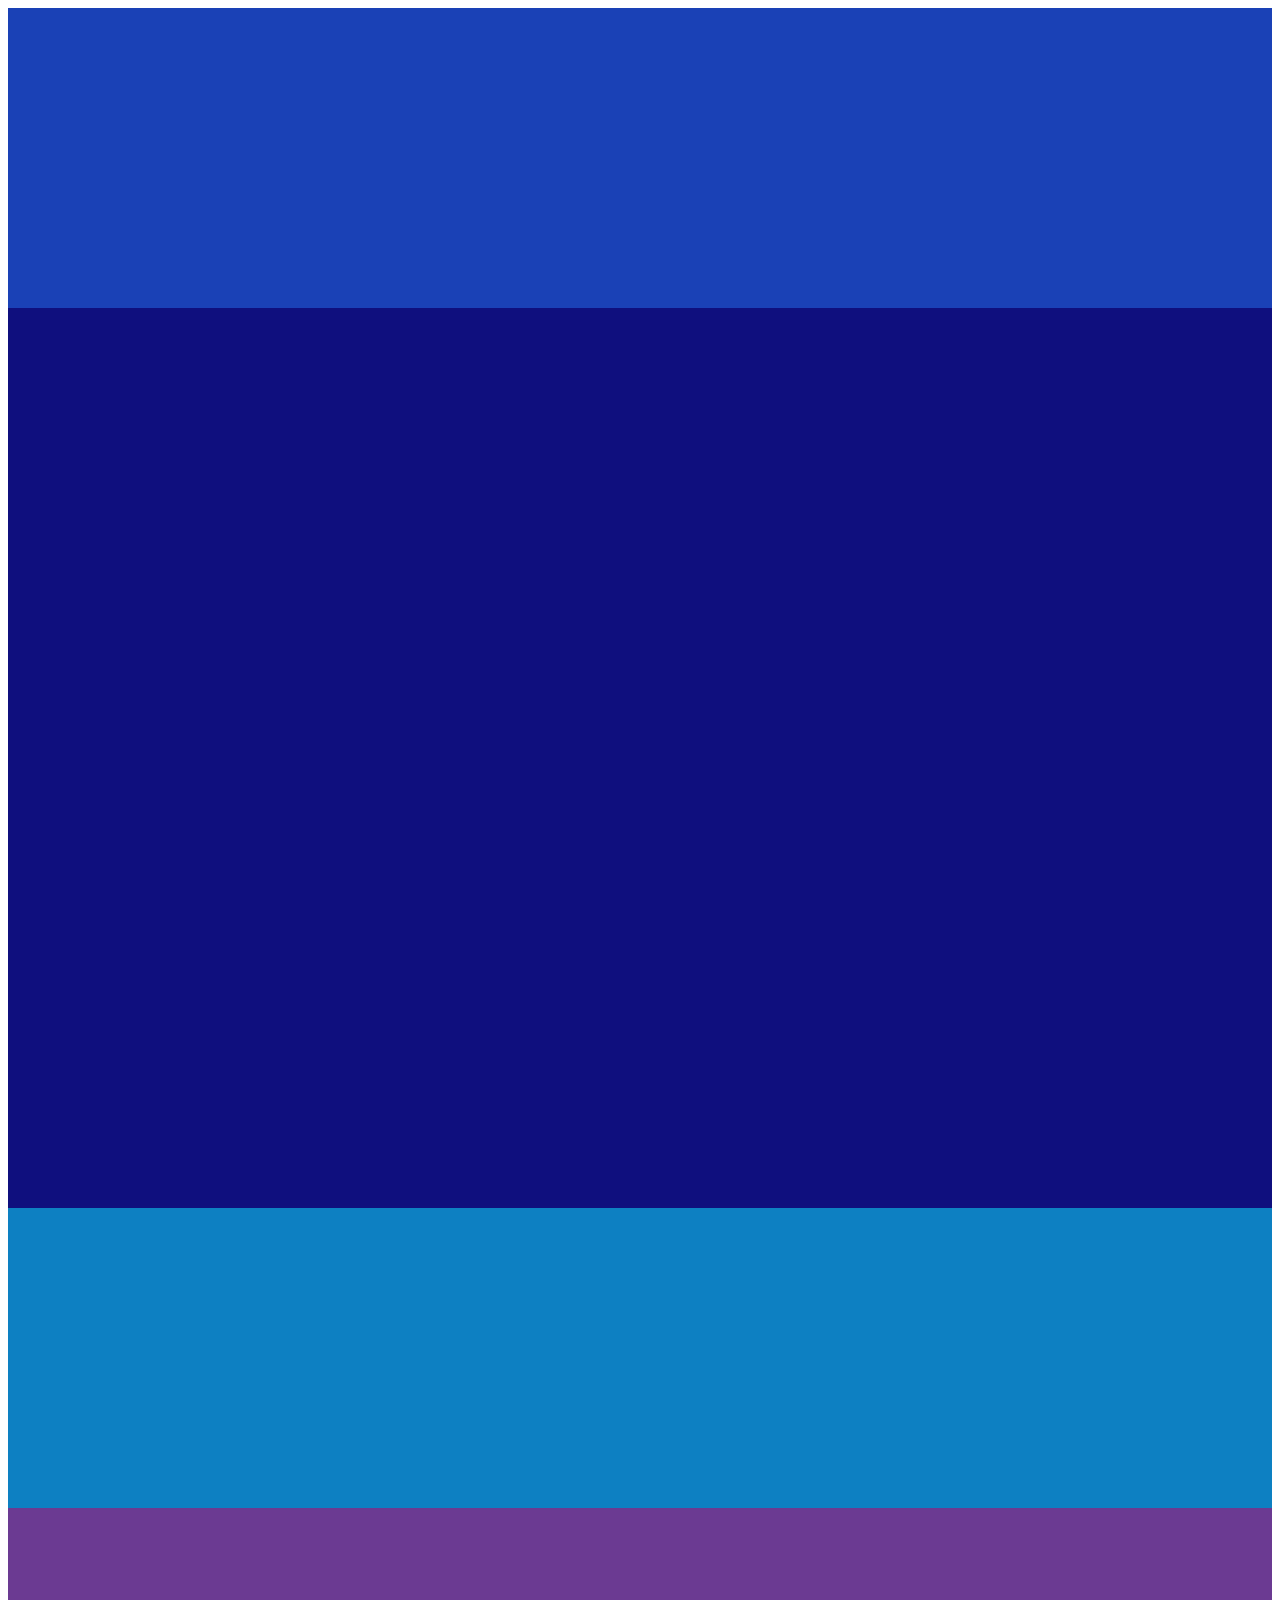
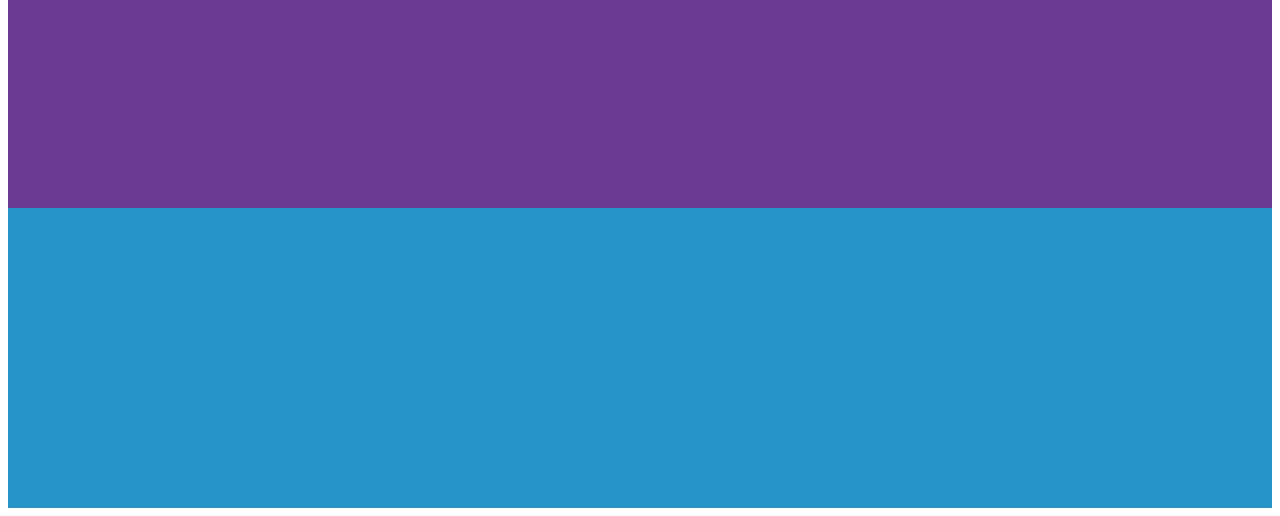
==== Grid/index.html @ 8e54bcca "test" ====
<!DOCTYPE html>
<html lang="en">
<head>
    <meta charset="UTF-8">
    <meta name="viewport" content="width=device-width, initial-scale=1.0">
    <title>Document</title>
    <link rel="stylesheet" href="main.css">
</head>
<body>
     <div class="grid_container">
        <div class="cell"></div>
        <div class="cell"></div>
        <div class="cell"></div>
        <div class="cell"></div>
        <div class="cell"></div>
    </div>
<div class="tets">
        <div class="cell"></div>
        <div class="cell"></div>
</div>
<div class="tets">
    <div class="cell"></div>
    <div class="cell"></div>
</div>
</body>
</html>
---- Grid/main.css ----
.grid_container{
  display: grid;
  min-height: 100%;
  grid-template: repeat(7,300px)/ repeat(4,25%)
}

.cell:nth-child(1){
     grid-column-start: 1;
     grid-column-end: 5;
     background-color: rgb(26, 65, 182);
}

.cell:nth-child(2) {
     grid-column-start: 1;
     grid-column-end: 5;
     background-color: rgb(15, 15, 126);
}

.cell:nth-child(3) {
     grid-column-start: 1;
     grid-column-end: 4;
     grid-row-start: 3 ;
     grid-row-end: 7;
     background-color: rgb(13, 128, 194);
}
.cell:nth-child(4) {
     grid-column-start: 4;
     grid-column-end: 5;
     grid-row-start: 3;
     grid-row-end: 7;
     background-color: rgb(107, 58, 146);
}

.cell:nth-child(5) {
     grid-column-start: 1;
     grid-column-end: 5;
      background-color: rgb(38, 148, 199);
}



@media screen and (min-width: 1100px) {
.grid_container {
     display: grid;
     min-height: 100%;
     grid-template: repeat(7, 300px)/ repeat(4, 25%)
}

.cell:nth-child(1) {
     grid-column-start: 1;
     grid-column-end: 5;
     background-color: rgb(26, 65, 182);
}

.cell:nth-child(2) {
     grid-column-start: 1;
     grid-column-end: 5;
     grid-row-start: 2;
     grid-row-end: 5;
     background-color: rgb(15, 15, 126);
}

.cell:nth-child(3) {
     grid-column-start: 1;
     grid-column-end: 5;
     grid-row-start: 5;
     grid-row-end: 5;
     background-color: rgb(13, 128, 194);
}

.cell:nth-child(4) {
     grid-column-start: 1;
     grid-column-end: 5;
     grid-row-start: 6;
     grid-row-end:6;
     background-color: rgb(107, 58, 146);
}

.cell:nth-child(5) {
     grid-column-start: 1;
     grid-column-end: 5;
     background-color: rgb(38, 148, 199);
}


}
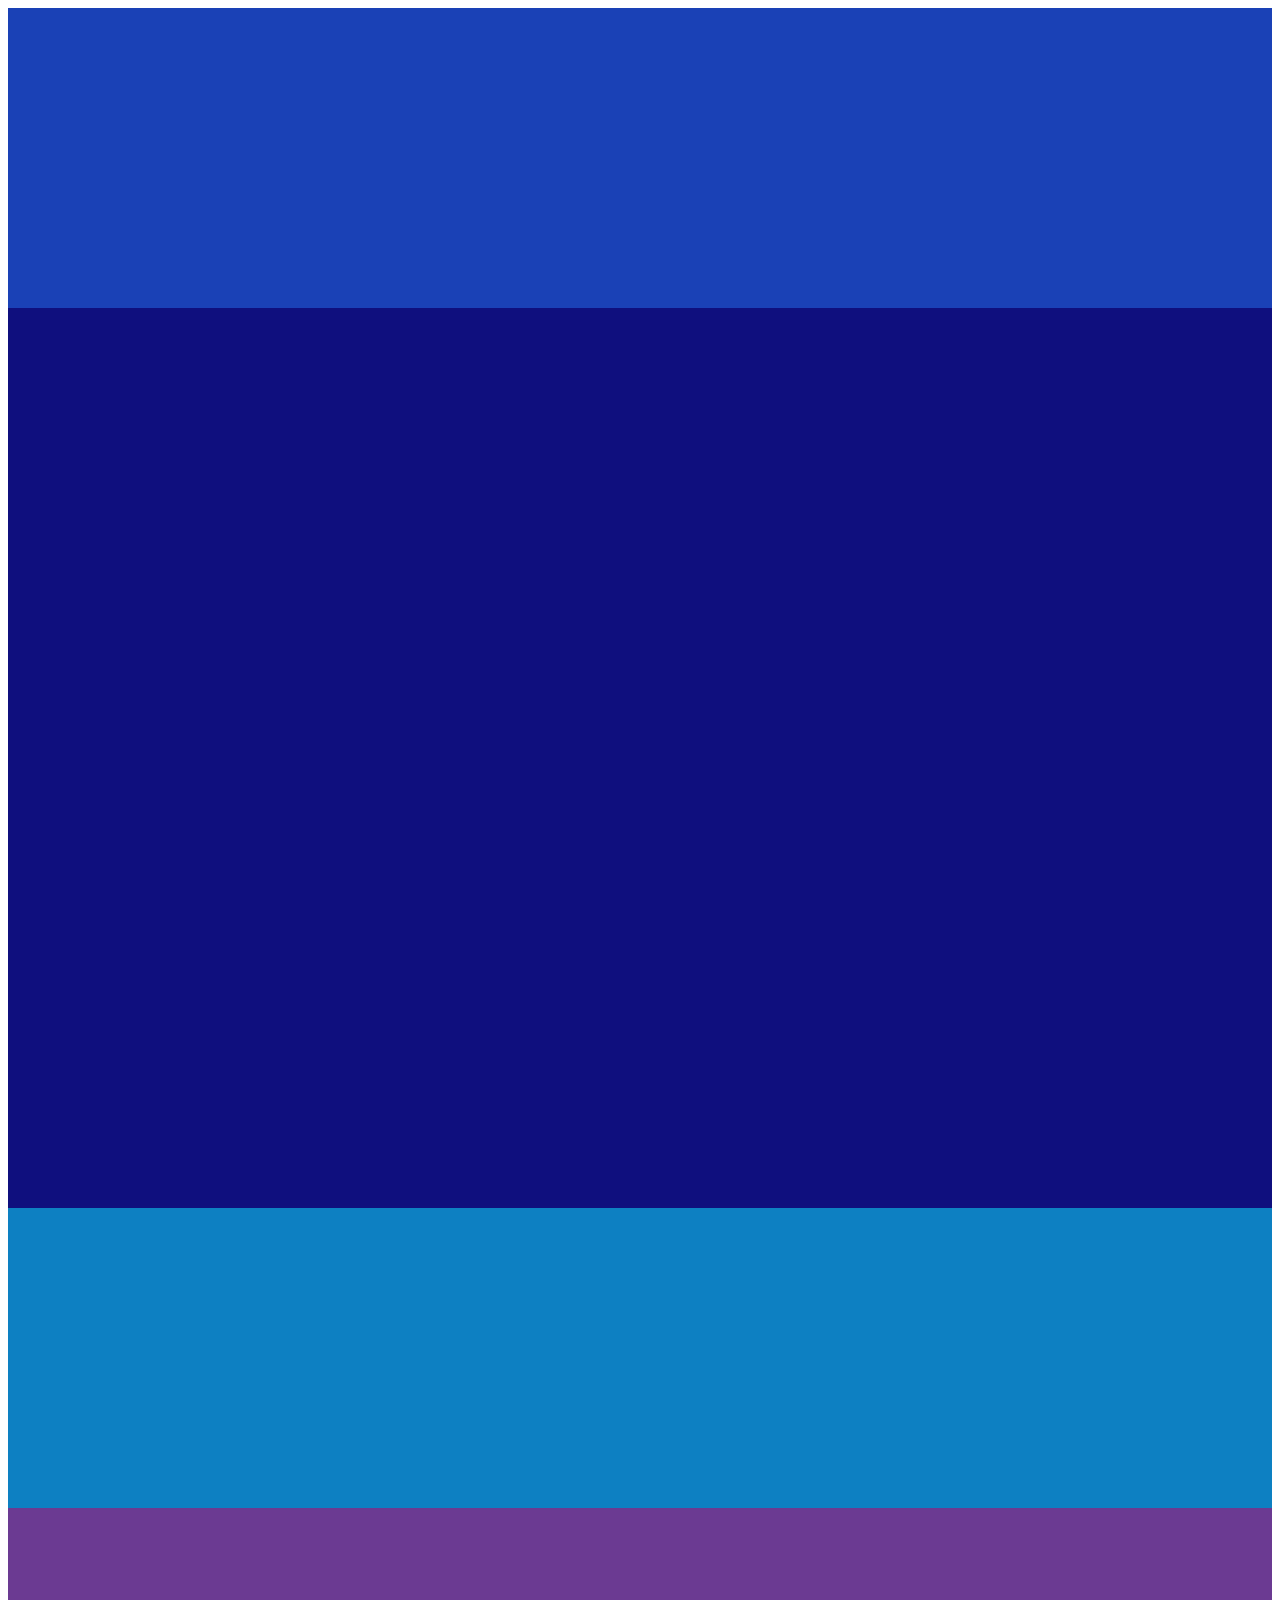
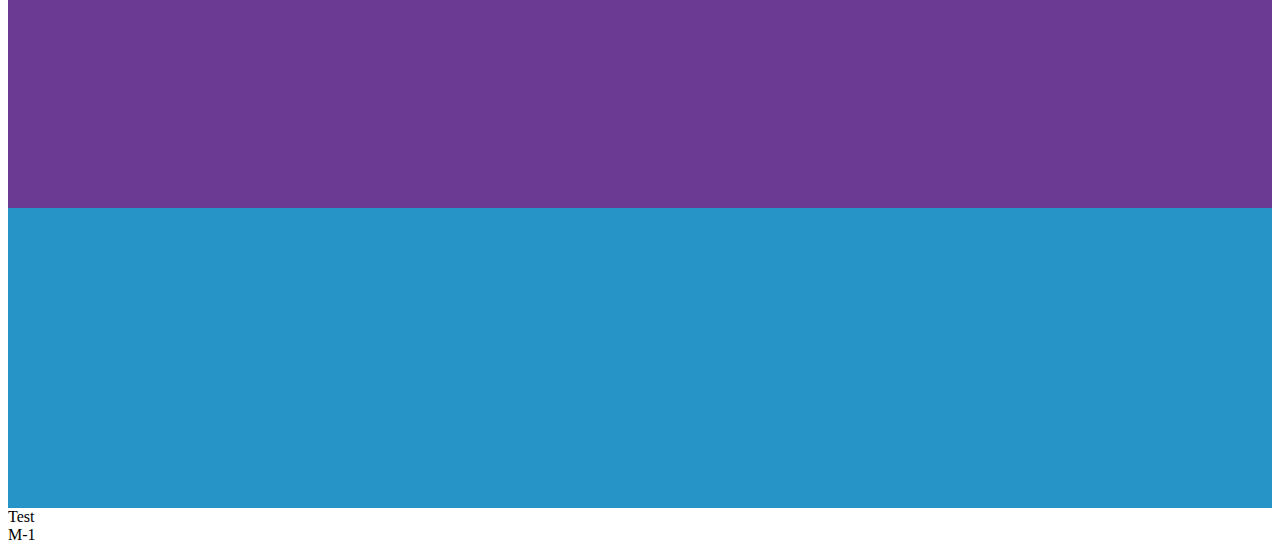
==== commit 4be61034: "m-1" ====
--- a/Grid/index.html
+++ b/Grid/index.html
@@ -22,5 +22,12 @@
     <div class="cell"></div>
     <div class="cell"></div>
 </div>
+
+<div class="tets">
+    <div>Test</div>
+    <div class="cell"></div>
+    <div class="cell"></div>
+</div>
+<div>M-1</div>
 </body>
 </html>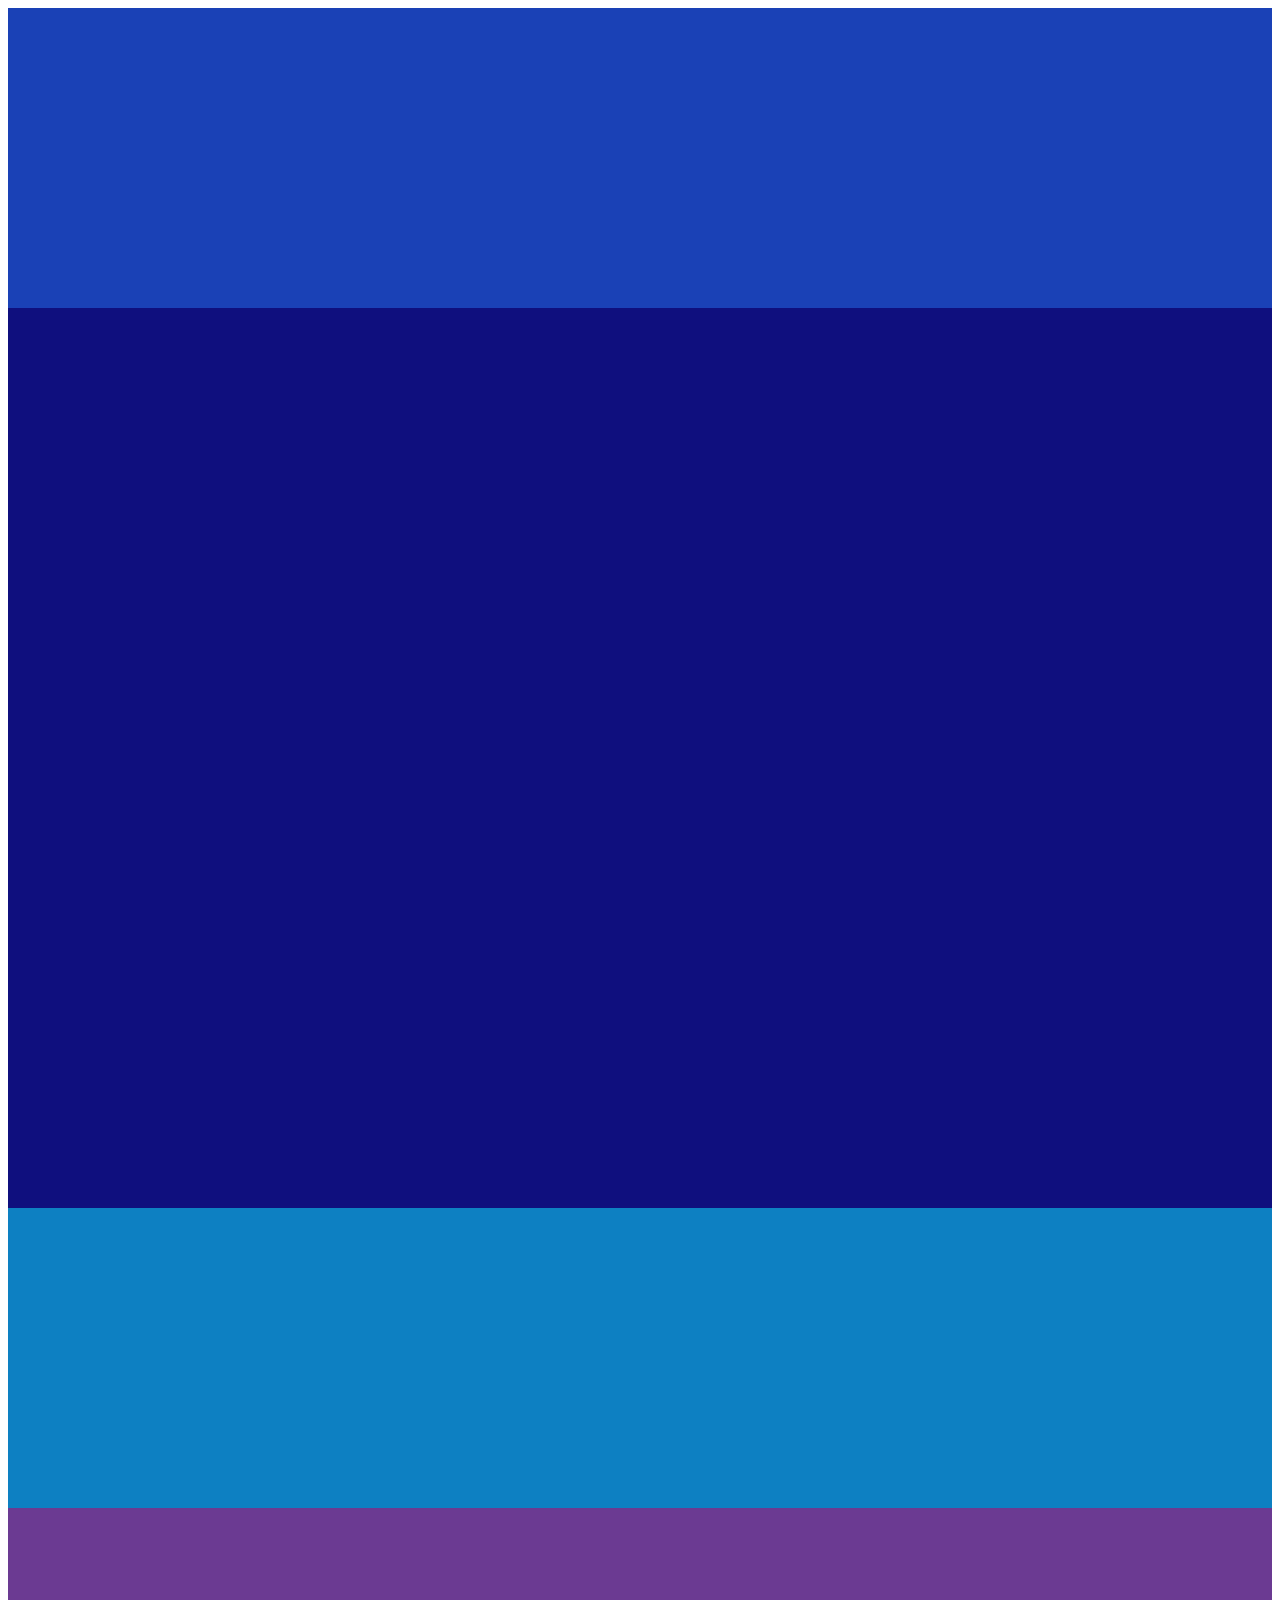
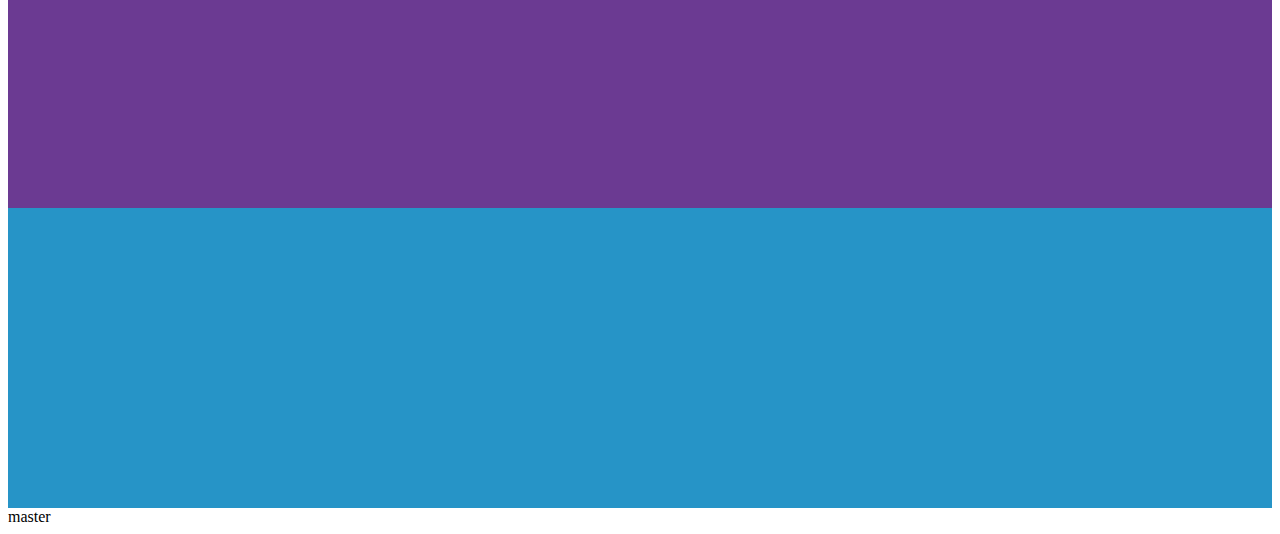
==== commit ae0a88cb: "master" ====
--- a/Grid/index.html
+++ b/Grid/index.html
@@ -14,20 +14,6 @@
         <div class="cell"></div>
         <div class="cell"></div>
     </div>
-<div class="tets">
-        <div class="cell"></div>
-        <div class="cell"></div>
-</div>
-<div class="tets">
-    <div class="cell"></div>
-    <div class="cell"></div>
-</div>
-
-<div class="tets">
-    <div>Test</div>
-    <div class="cell"></div>
-    <div class="cell"></div>
-</div>
-<div>M-1</div>
+    master 
 </body>
 </html>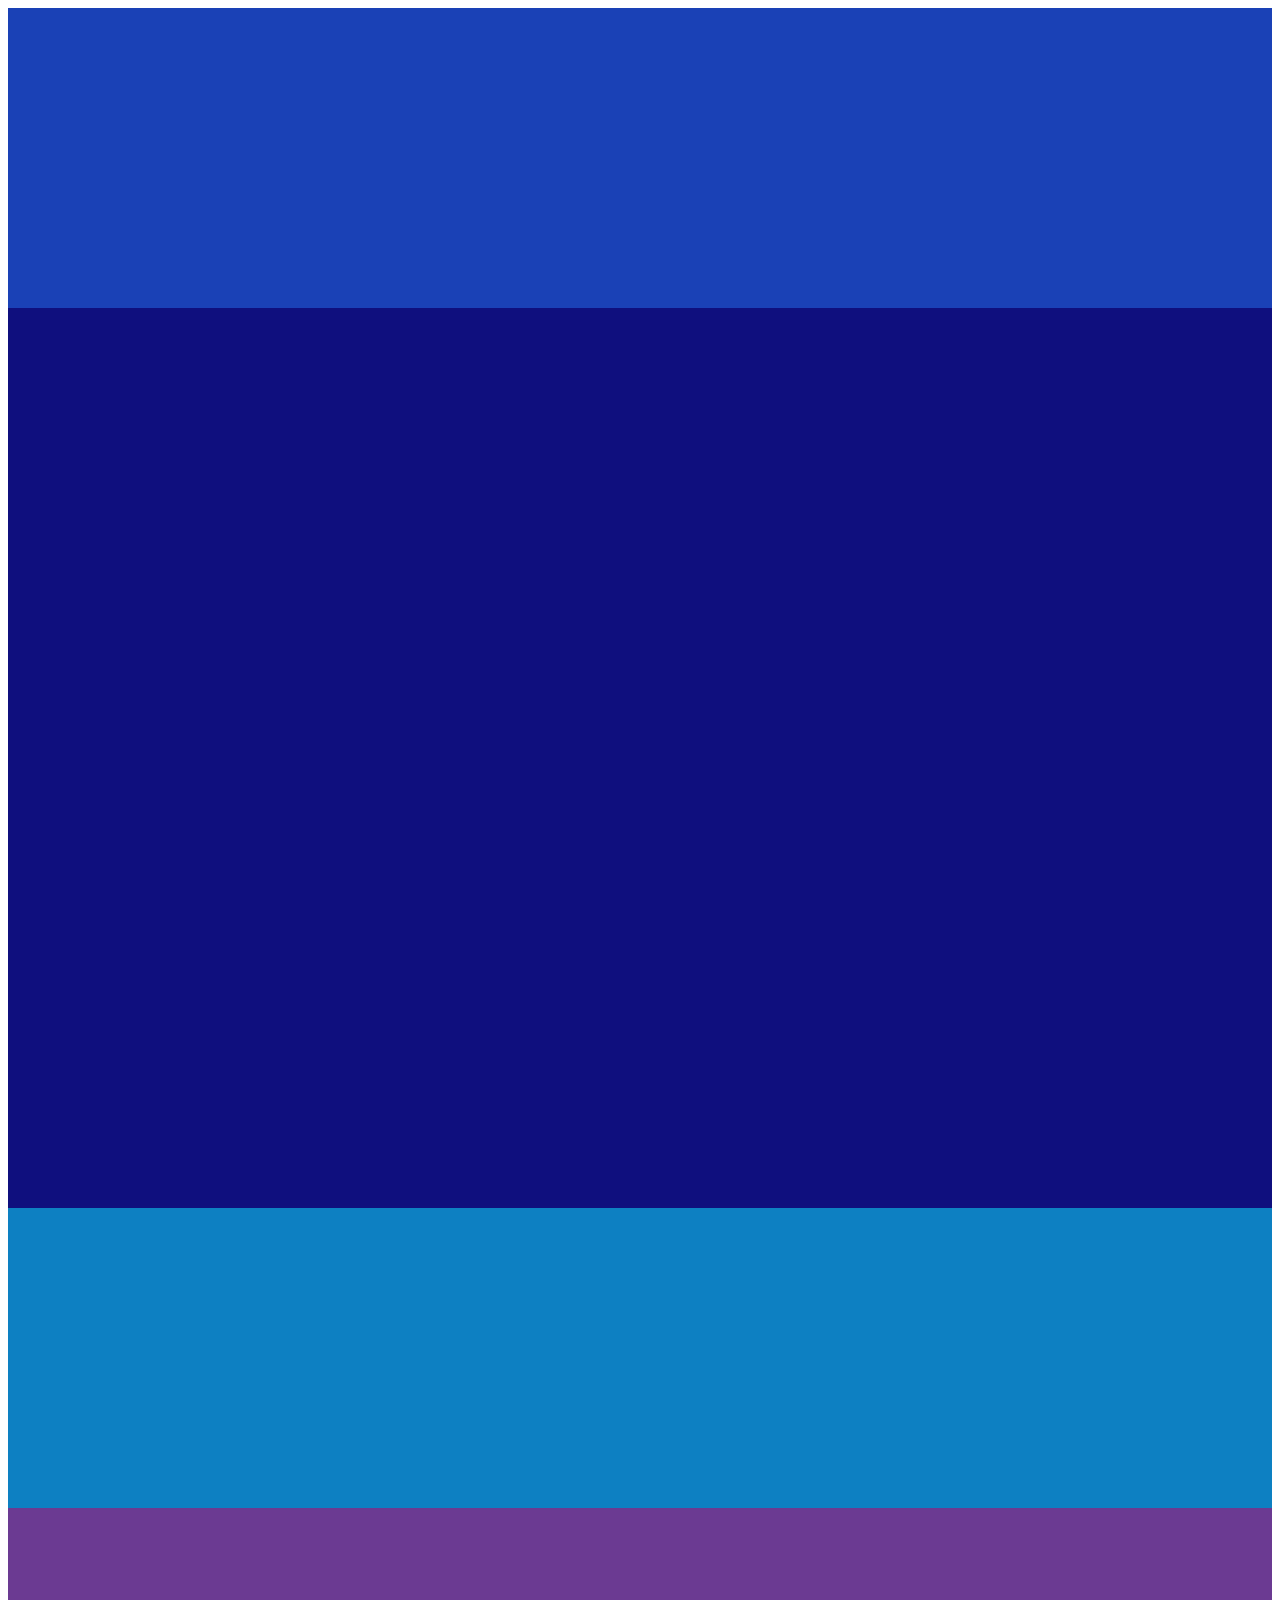
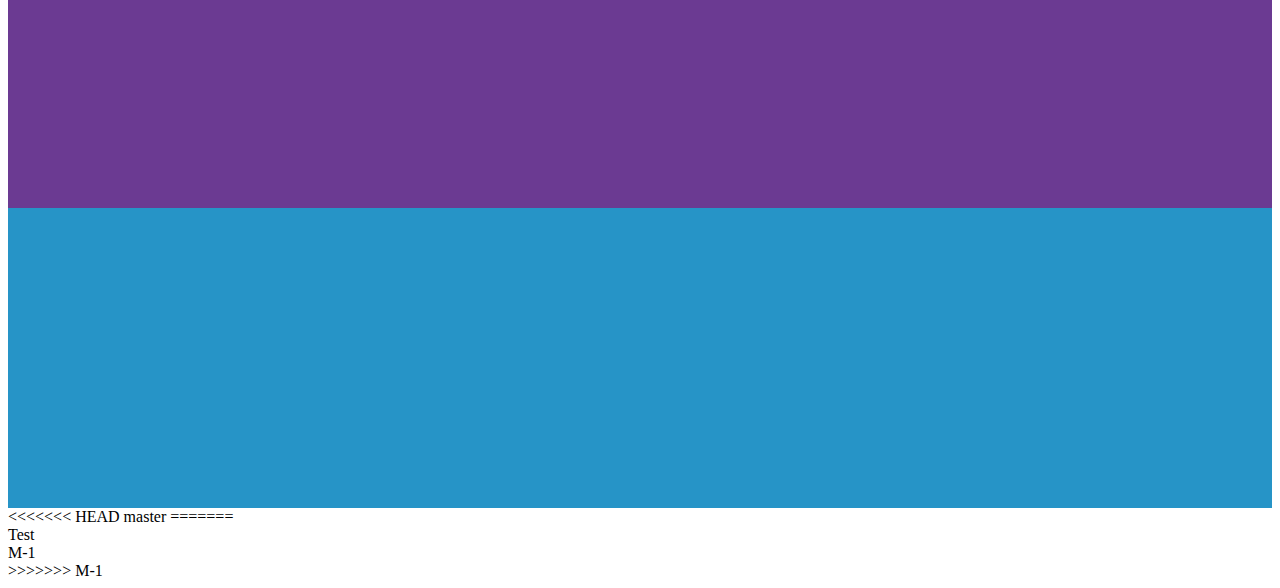
==== commit 56e5bc31: "test" ====
--- a/Grid/index.html
+++ b/Grid/index.html
@@ -14,6 +14,24 @@
         <div class="cell"></div>
         <div class="cell"></div>
     </div>
+<<<<<<< HEAD
     master 
+=======
+<div class="tets">
+        <div class="cell"></div>
+        <div class="cell"></div>
+</div>
+<div class="tets">
+    <div class="cell"></div>
+    <div class="cell"></div>
+</div>
+
+<div class="tets">
+    <div>Test</div>
+    <div class="cell"></div>
+    <div class="cell"></div>
+</div>
+<div>M-1</div>
+>>>>>>> M-1
 </body>
 </html>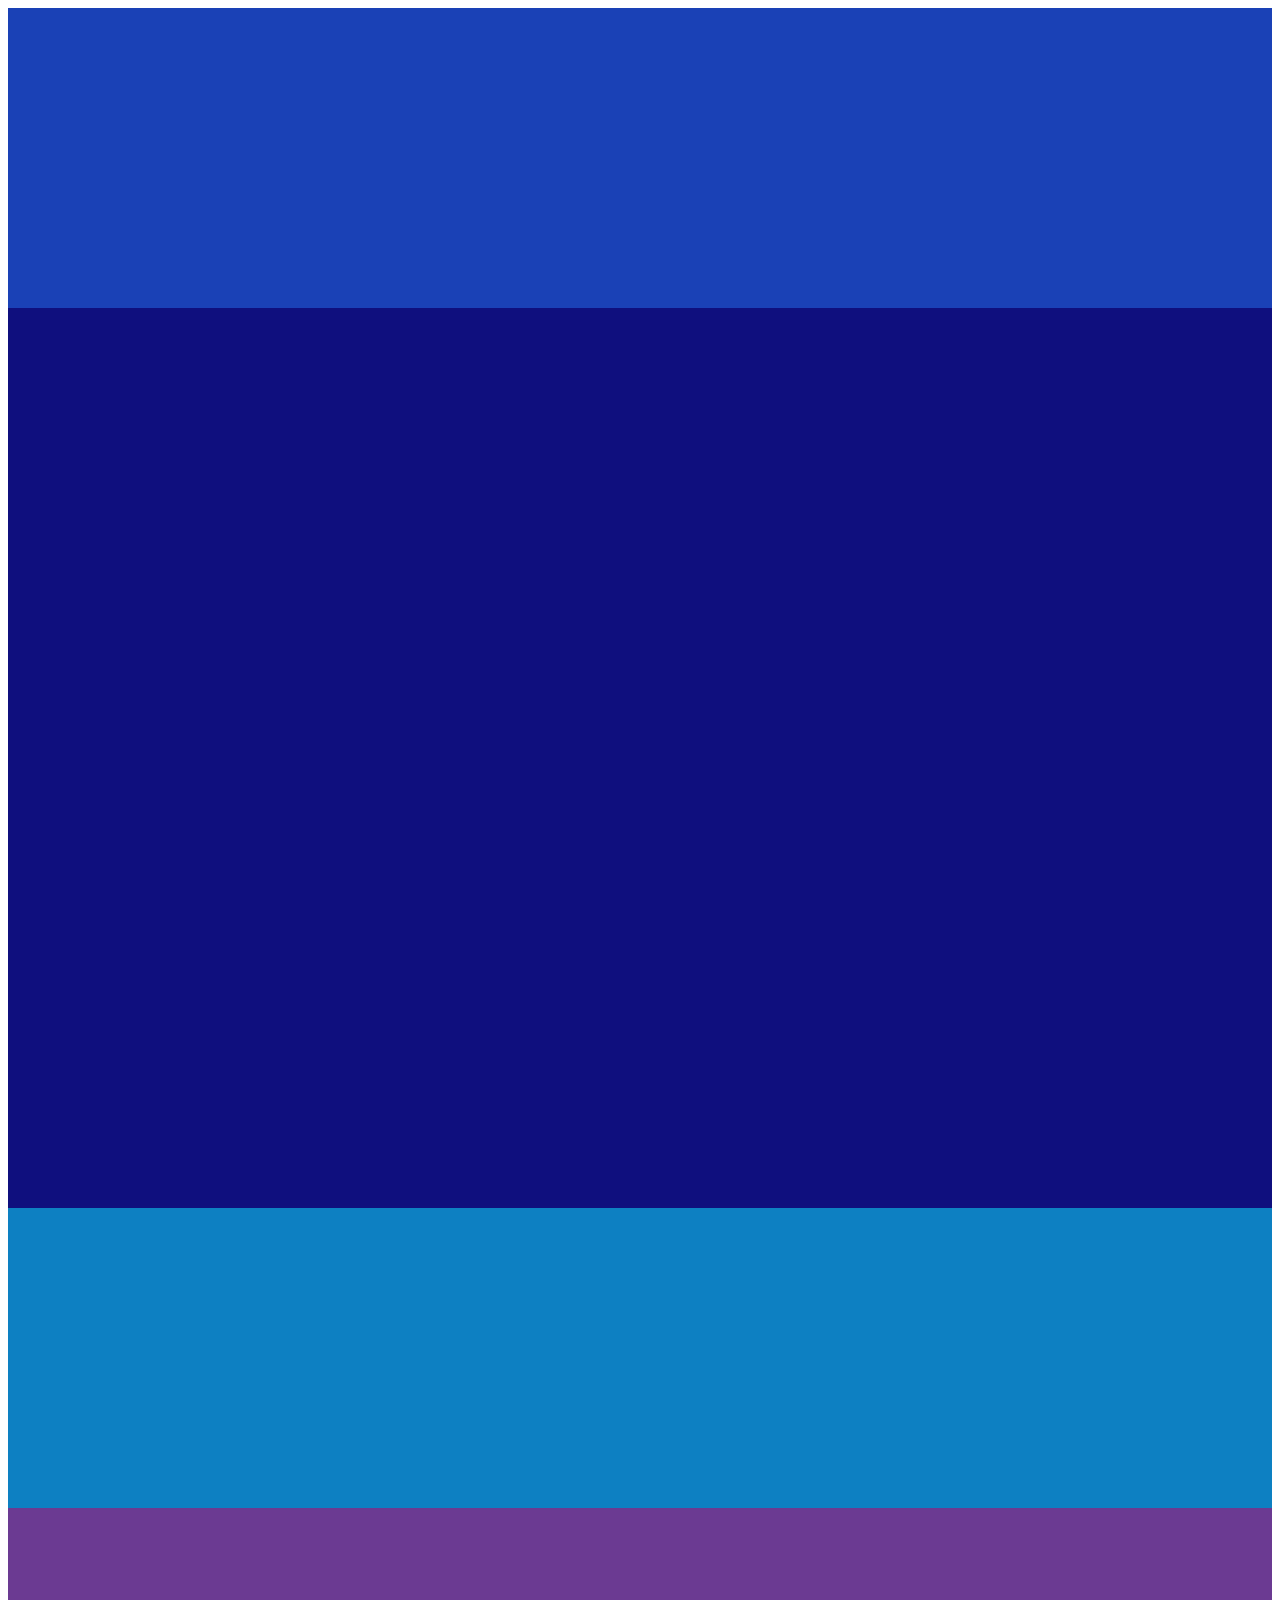
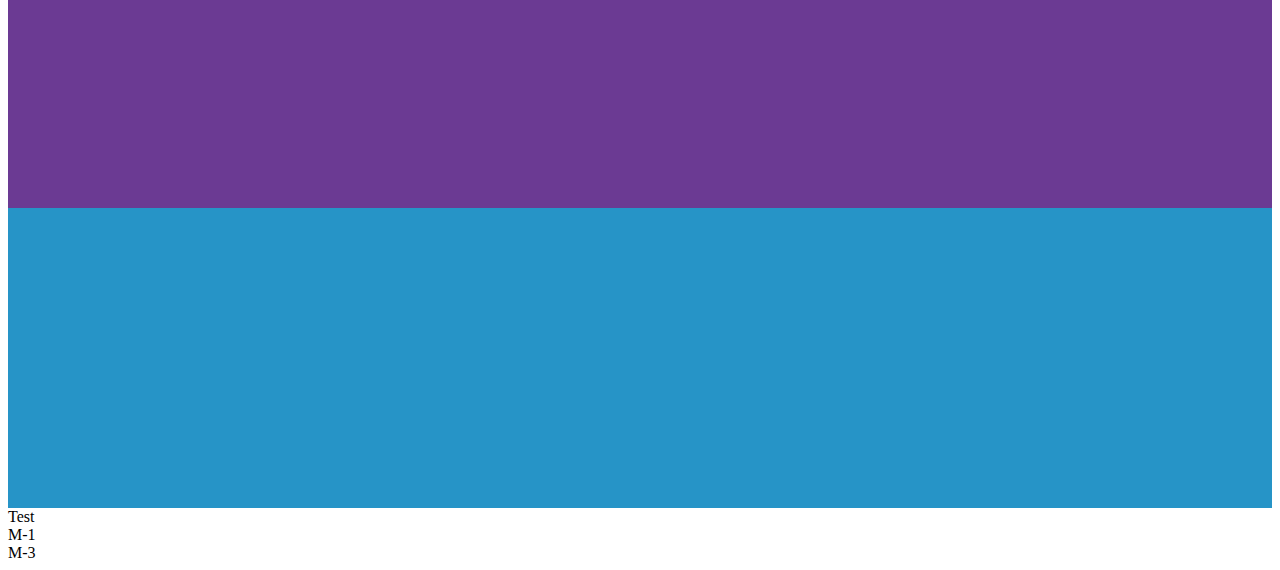
==== commit f923057f: "fjj" ====
--- a/Grid/index.html
+++ b/Grid/index.html
@@ -14,9 +14,6 @@
         <div class="cell"></div>
         <div class="cell"></div>
     </div>
-<<<<<<< HEAD
-    master 
-=======
 <div class="tets">
         <div class="cell"></div>
         <div class="cell"></div>
@@ -32,6 +29,6 @@
     <div class="cell"></div>
 </div>
 <div>M-1</div>
->>>>>>> M-1
+<div>M-3</div>
 </body>
 </html>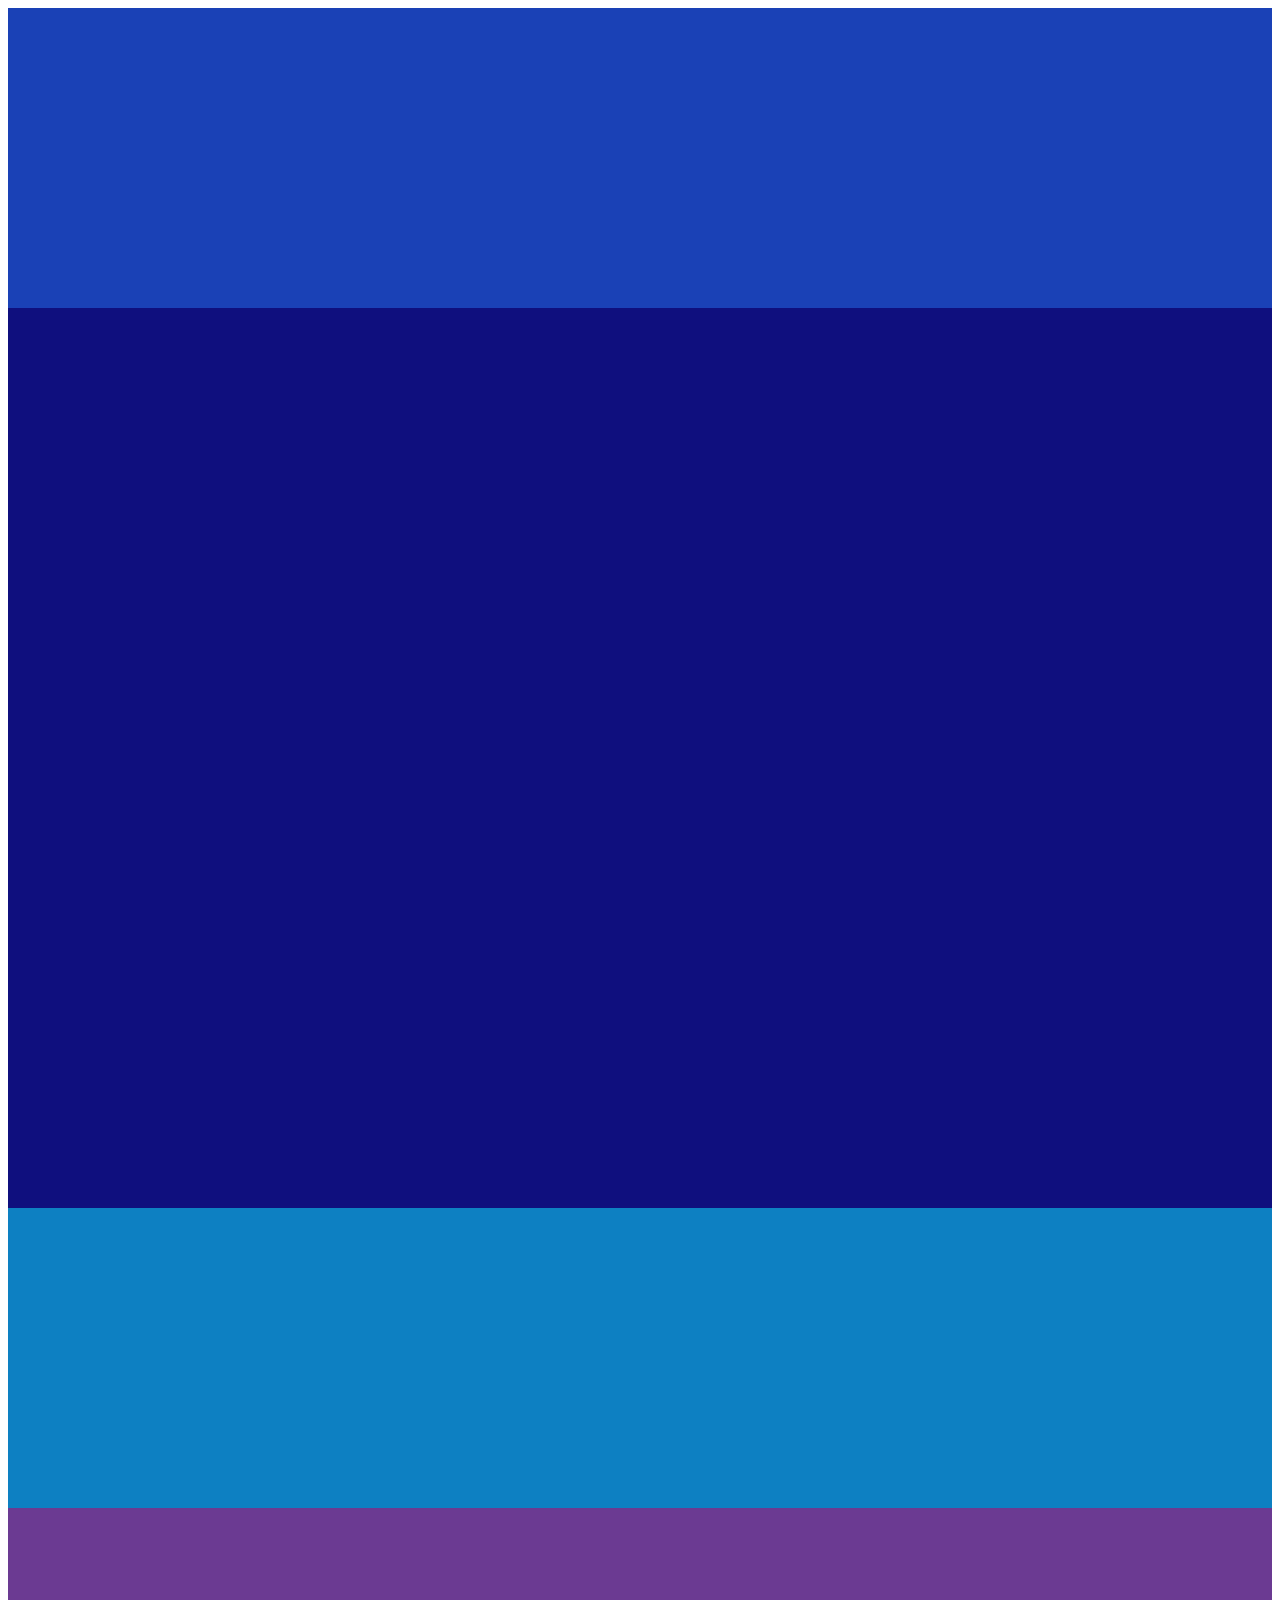
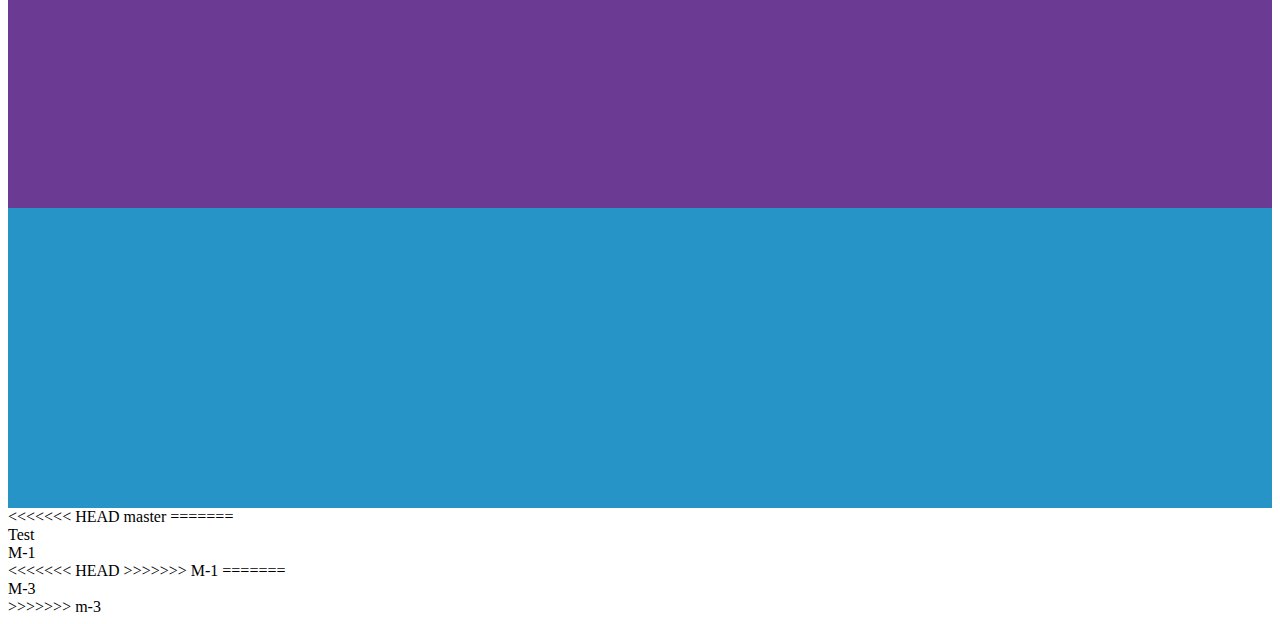
==== commit b91cec18: "qwert" ====
--- a/Grid/index.html
+++ b/Grid/index.html
@@ -14,6 +14,9 @@
         <div class="cell"></div>
         <div class="cell"></div>
     </div>
+<<<<<<< HEAD
+    master 
+=======
 <div class="tets">
         <div class="cell"></div>
         <div class="cell"></div>
@@ -29,6 +32,10 @@
     <div class="cell"></div>
 </div>
 <div>M-1</div>
+<<<<<<< HEAD
+>>>>>>> M-1
+=======
 <div>M-3</div>
+>>>>>>> m-3
 </body>
 </html>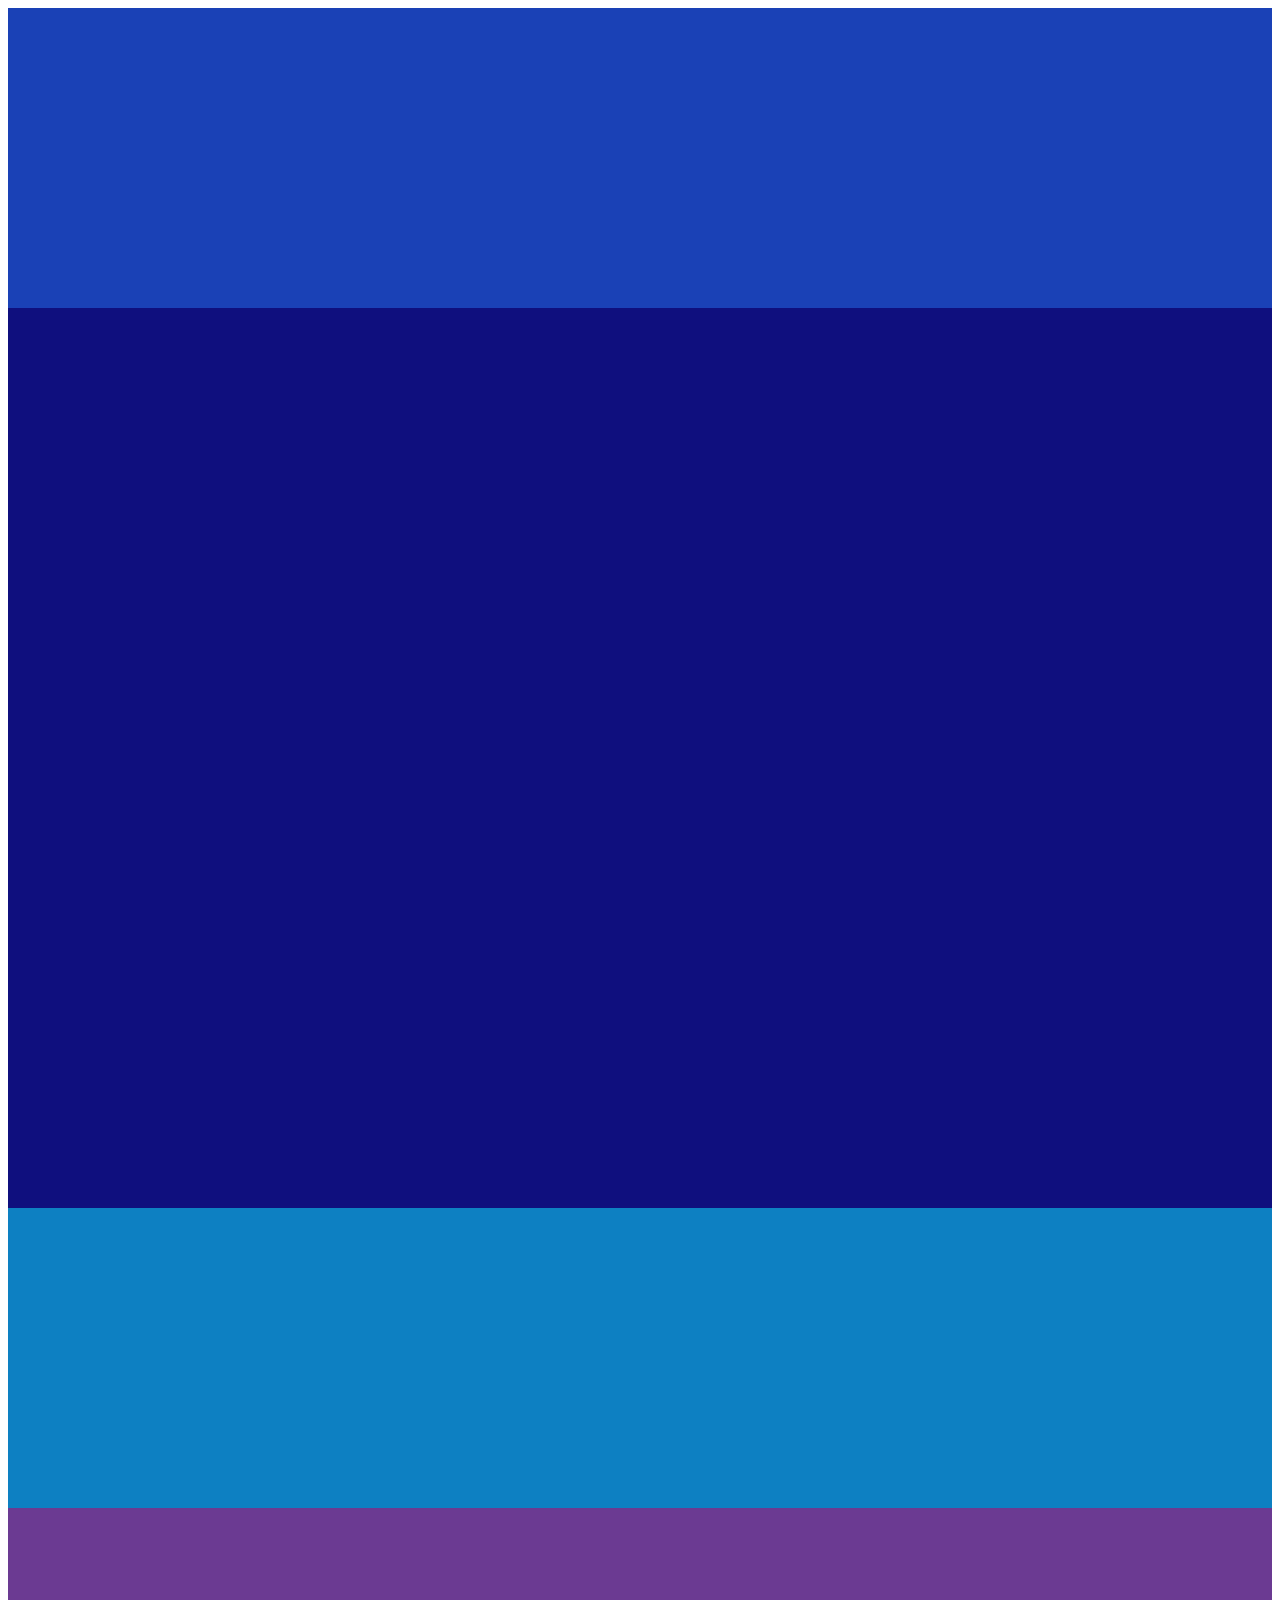
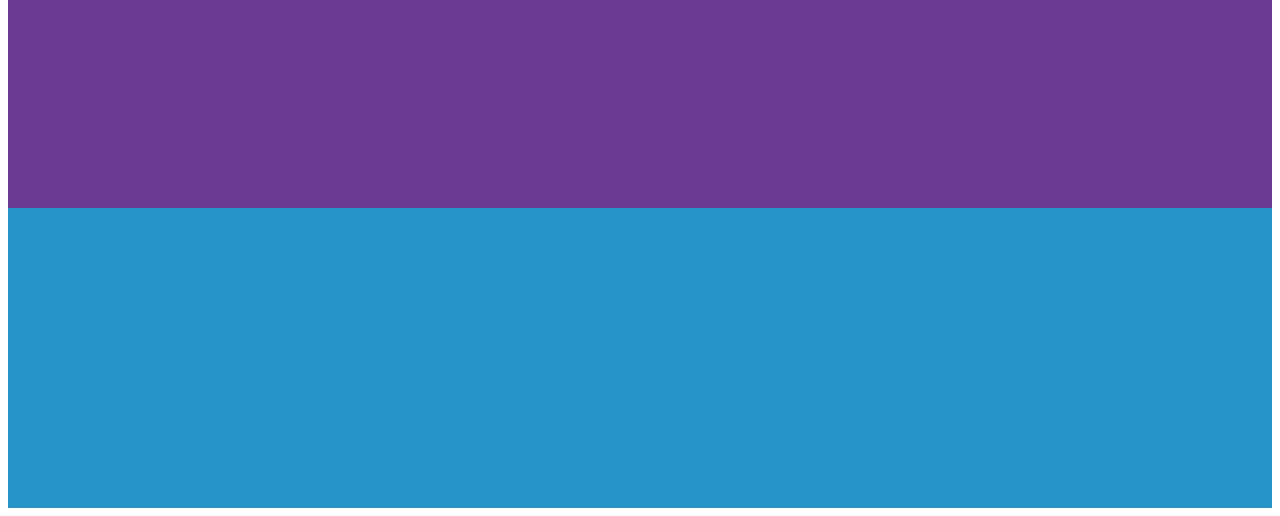
==== commit 0010bd78: "d" ====
--- a/Grid/index.html
+++ b/Grid/index.html
@@ -14,9 +14,6 @@
         <div class="cell"></div>
         <div class="cell"></div>
     </div>
-<<<<<<< HEAD
-    master 
-=======
 <div class="tets">
         <div class="cell"></div>
         <div class="cell"></div>
@@ -25,17 +22,7 @@
     <div class="cell"></div>
     <div class="cell"></div>
 </div>
-
-<div class="tets">
-    <div>Test</div>
     <div class="cell"></div>
     <div class="cell"></div>
-</div>
-<div>M-1</div>
-<<<<<<< HEAD
->>>>>>> M-1
-=======
-<div>M-3</div>
->>>>>>> m-3
 </body>
 </html>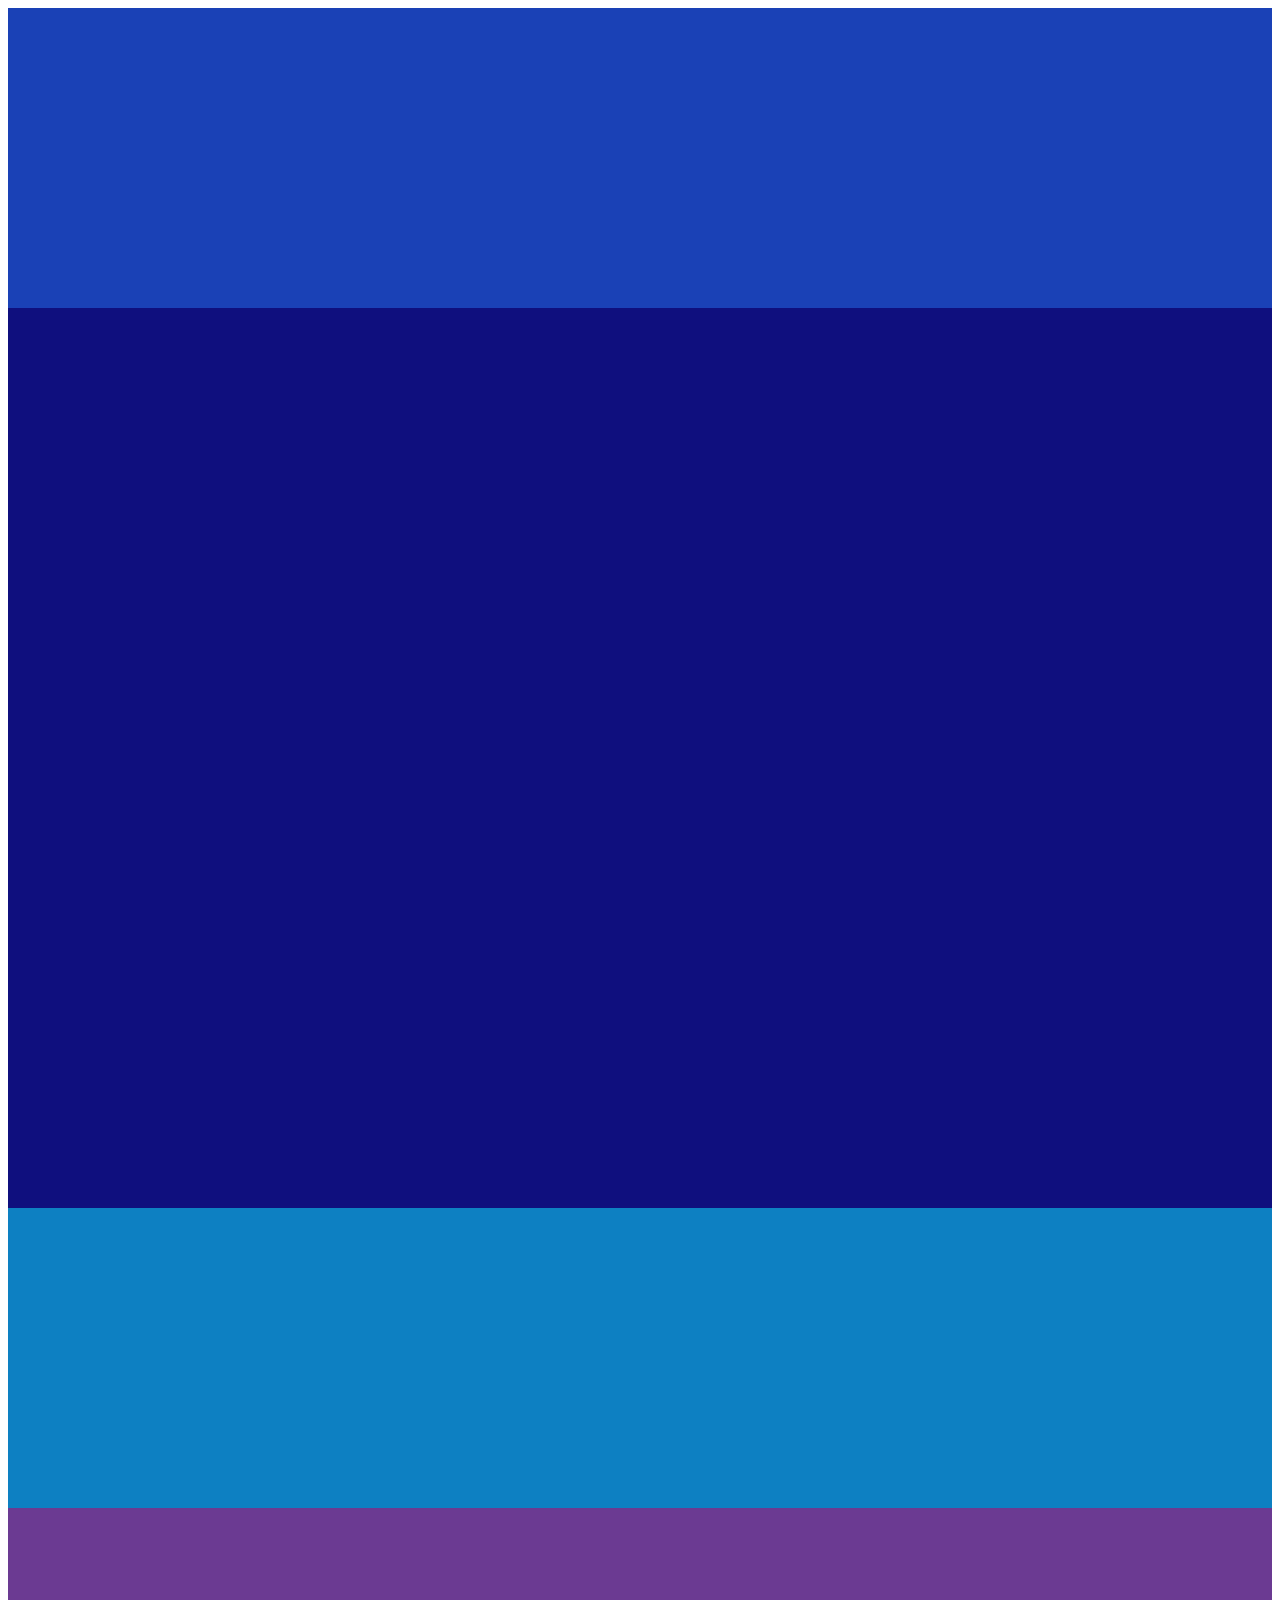
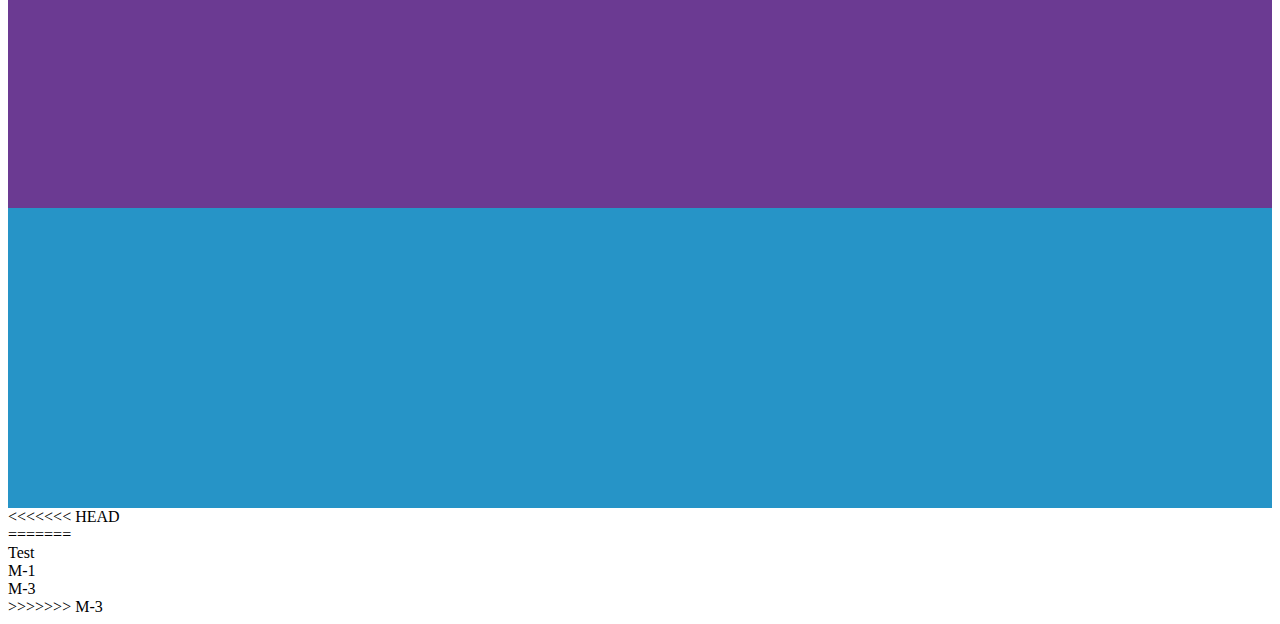
==== commit 9d878999: "2" ====
--- a/Grid/index.html
+++ b/Grid/index.html
@@ -22,7 +22,18 @@
     <div class="cell"></div>
     <div class="cell"></div>
 </div>
+<<<<<<< HEAD
     <div class="cell"></div>
     <div class="cell"></div>
+=======
+
+<div class="tets">
+    <div>Test</div>
+    <div class="cell"></div>
+    <div class="cell"></div>
+</div>
+<div>M-1</div>
+<div>M-3</div>
+>>>>>>> M-3
 </body>
 </html>